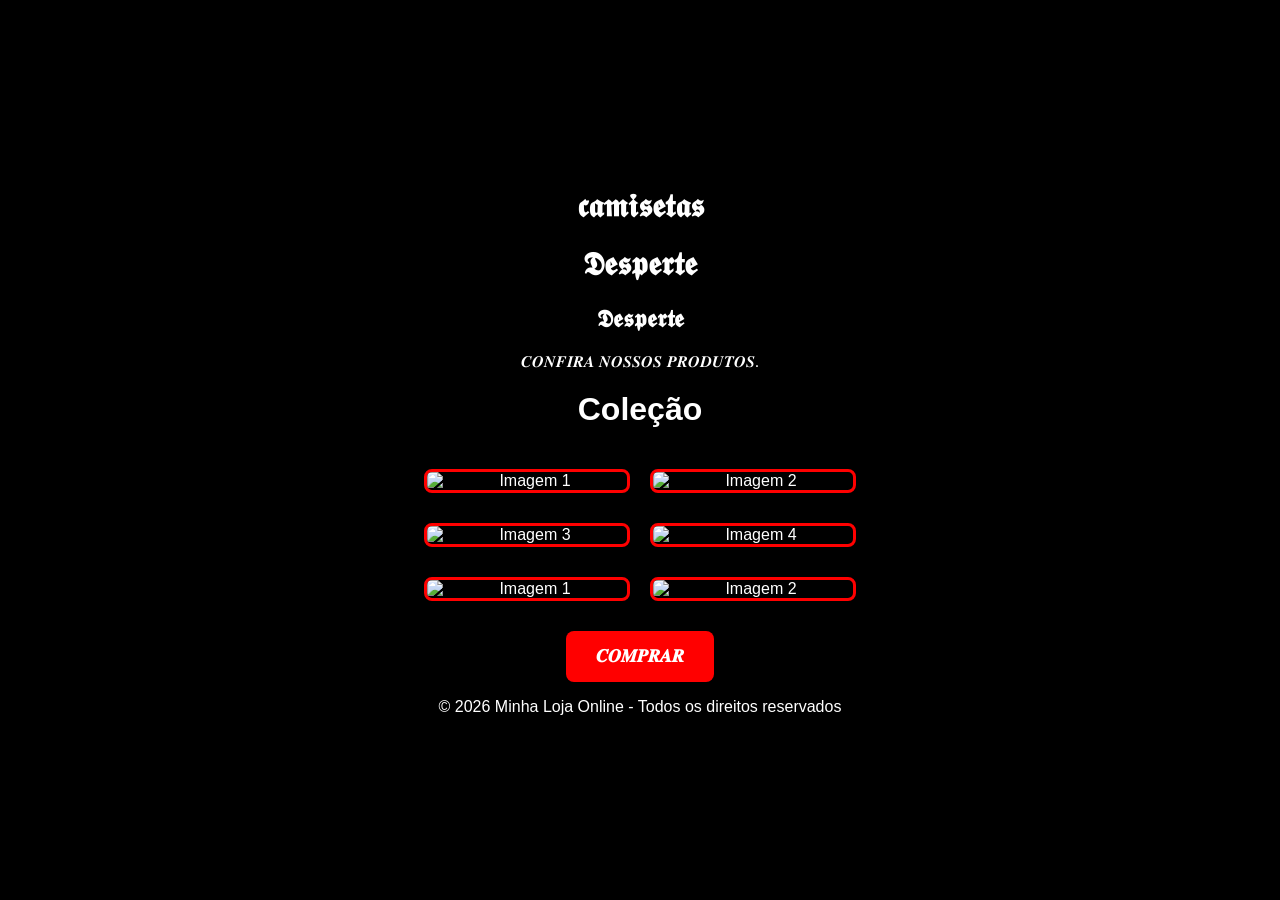
==== index.html @ 4fdf116a "Rename bolo.html to index.html" ====
<!DOCTYPE html>
<html lang="pt-BR">
<head>
    <meta charset="UTF-8">
    <meta name="viewport" content="width=device-width, initial-scale=1.0">
    <title>Loja Online</title>
    <link rel="stylesheet" href="bolo.css">
</head>
<body>
    <header>
        <h1>   𝖈𝖆𝖒𝖎𝖘𝖊𝖙𝖆𝖘     </h1>

        <h1>  𝕯𝖊𝖘𝖕𝖊𝖗𝖙𝖊     </h1>
       
        

    <section class="banner">
        <h2>𝕯𝖊𝖘𝖕𝖊𝖗𝖙𝖊</h2>
        <p>𝑪𝑶𝑵𝑭𝑰𝑹𝑨 𝑵𝑶𝑺𝑺𝑶𝑺 𝑷𝑹𝑶𝑫𝑼𝑻𝑶𝑺.</p>
    </section>





<!DOCTYPE html>
<html lang="pt-BR">
<head>
  <meta charset="UTF-8">
  <title>Loja Online</title>
  <style>
    body {
      background-color: black;
      color: white;
      font-family: Arial, sans-serif;
      text-align: center;
    }
    .galeria {
      display: flex;
      justify-content: center;
      gap: 20px;
      margin-top: 50px;
    }
    .galeria img {
      width: 250px;
      border: 2px solid white;
      border-radius: 8px;
    }
    .botao {
      margin-top: 50px;
      padding: 15px 30px;
      font-size: 18px;
      font-weight: bold;
      color: white;
      background-color: red;
      border: none;
      border-radius: 8px;
      cursor: pointer;
      animation: pisca 1s infinite;
    }
    @keyframes pisca {
      0% { opacity: 1; }
      50% { opacity: 0; }
      100% { opacity: 1; }
    }
  </style>
</head>
<body>
  <h1>Coleção </h1>
  
      














<!DOCTYPE html>
<html lang="pt-BR">
<head>
  <meta charset="UTF-8">
  <title>Galeria de Imagens</title>
  <style>
    body {
      display: flex;
      justify-content: center;
      align-items: center;
      flex-direction: column;
      min-height: 100vh;
      margin: 0;
    }
    .linha {
      display: flex;
      justify-content: center;
      gap: 20px; /* espaço entre as imagens */
      margin: 10px 0;
    }
    .linha img {
      width: 200px; /* ajuste o tamanho conforme necessário */
      height: auto;
      border-radius: 8px; /* opcional: cantos arredondados */
    }
  </style>
</head>
<body>
  <!-- Primeira linha com 2 imagens lado a lado -->
  <div class="linha">
    <img src="Copilot_20260919_084417 (3).png" alt="Imagem 1">
    <img src="Copilot_20260919_084422.png" alt="Imagem 2">
  </div>

  <!-- Segunda linha com 2 imagens centralizadas -->
  <div class="linha">
    <img src="WhatsApp Image 2026-09-19 at 14.12.33.jpeg "alt="Imagem 3">
    <img src="  WhatsApp Image 2026-09-19 at 14.12.34.jpeg " alt="Imagem 4">
  </div>


   <div class="linha">
    <img src="WhatsApp Image 2026-09-19 at 14.13.53 (2).jpeg" alt="Imagem 1">
    <img src="  WhatsApp Image 2026-09-19 at 14.13.53 (3).jpeg" alt="Imagem 2">
  </div>

</body>
</html>





















<!DOCTYPE html>
<html lang="pt-BR">
<head>
  <meta charset="UTF-8">
  <title>Exemplo com Imagem</title>
  <style>
    body {
      background-color: black;
      color: white;
      font-family: Arial, sans-serif;
      text-align: center;
    }

    h1 {
      margin-top: 20px;
    }

    img {
      margin-top: 20px;
      width: 110px; /* ajuste o tamanho da imagem */
      border: 3px solid red; /* borda vermelha opcional */
    }
  </style>
</head>
<body>
  
  

</body>
</html>
















  </div>


</body>
</html>



  <script>
    function comprar() {
      // Redireciona para a página de checkout
      window.location.href = "checkout.html";
    }
  </script>
</body>
</html>







<!DOCTYPE html>
<html lang="pt-BR">
<head>
  <meta charset="UTF-8">
  <title>Loja Online</title>
  <style>
    body {
      background-color: black;
      color: white;
      font-family: Arial, sans-serif;
      text-align: center;
    }
    .galeria {
      display: flex;
      justify-content: center;
      gap: 20px;
      margin-top: 50px;
    }
    .galeria img {
      width: 250px;
      border: 2px solid white;
      border-radius: 10px;
    }
    .botao {
      margin-top: 20px;
      padding: 15px 30px;
      font-size: 18px;
      font-weight: bold;
      color: white;
      border: none;
      border-radius: 8px;
      cursor: pointer;
      animation: piscaCores 2s infinite;
    }
    @keyframes piscaCores {
      0%   { background-color: red; color: white; }
      25%  { background-color: yellow; color: black; }
      50%  { background-color: green; color: white; }
      75%  { background-color: blue; color: white; }
      100% { background-color: purple; color: white; }
    }
  </style>
</head>
<body>



























<!DOCTYPE html>
<html lang="pt-BR">
<head>
  <meta charset="UTF-8">
  
</head>
<body>
  

  <!-- Botão que leva para bolo1.html -->
  <a href="bolo1.html">
     <button class="botao" onclick="comprar()">𝑪𝑶𝑴𝑷𝑹𝑨𝑹</button>
    










  </a>
</body>
</html>






















</button>
        </div>
    </section>

    <footer>
        <p>&copy; 2026 Minha Loja Online - Todos os direitos reservados</p>
    </footer>
</body>
</html>
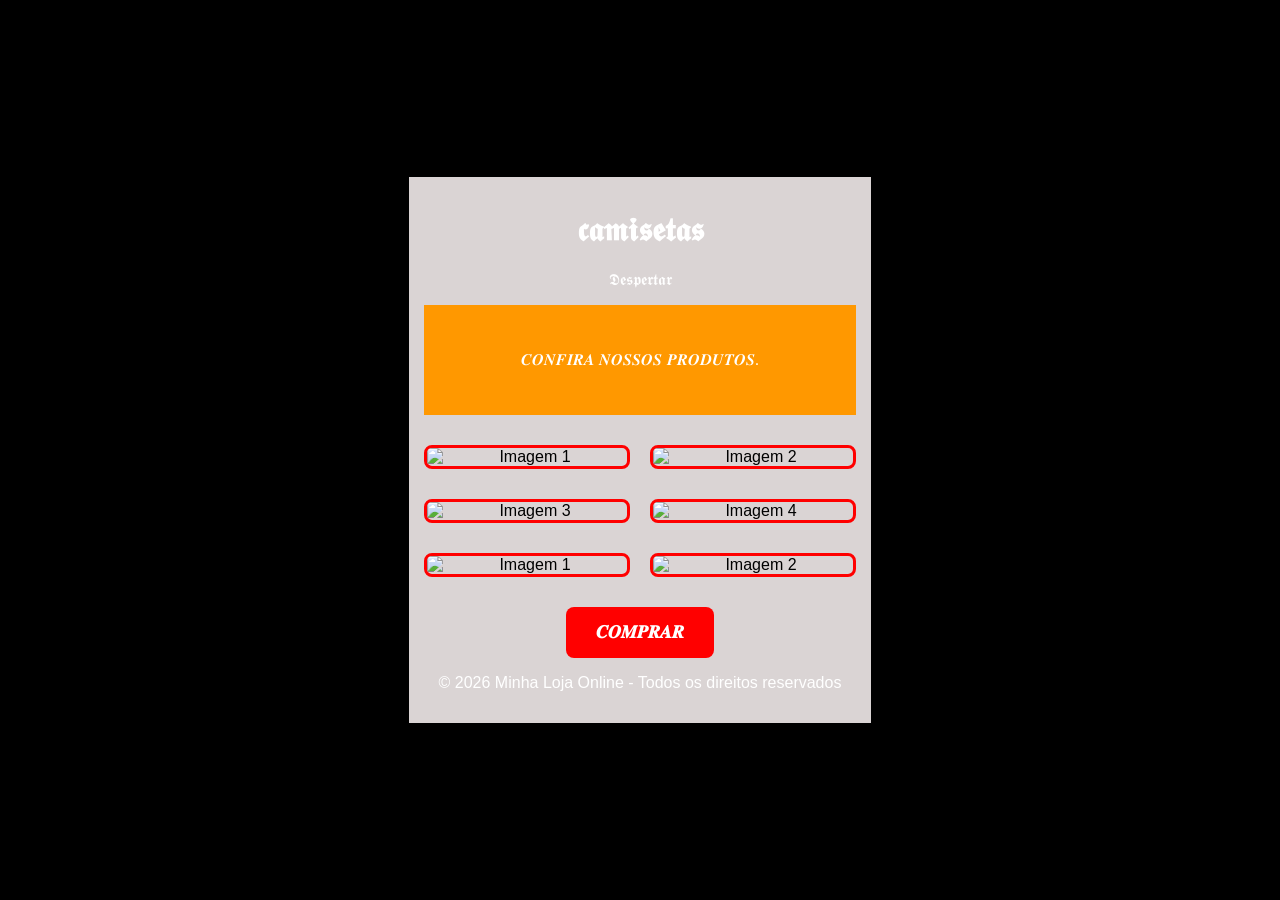
==== commit e707e046: "Update index.html" ====
--- a/index.html
+++ b/index.html
@@ -10,12 +10,12 @@
     <header>
         <h1>   𝖈𝖆𝖒𝖎𝖘𝖊𝖙𝖆𝖘     </h1>
 
-        <h1>  𝕯𝖊𝖘𝖕𝖊𝖗𝖙𝖊     </h1>
+        <P>  𝕯𝖊𝖘𝖕𝖊𝖗𝖙𝖆𝖗    </P>
        
         
 
     <section class="banner">
-        <h2>𝕯𝖊𝖘𝖕𝖊𝖗𝖙𝖊</h2>
+
         <p>𝑪𝑶𝑵𝑭𝑰𝑹𝑨 𝑵𝑶𝑺𝑺𝑶𝑺 𝑷𝑹𝑶𝑫𝑼𝑻𝑶𝑺.</p>
     </section>
 
@@ -66,7 +66,7 @@
   </style>
 </head>
 <body>
-  <h1>Coleção </h1>
+ 
   
       
 
--- a/bolo.css
+++ b/bolo.css
@@ -0,0 +1,130 @@
+body {
+    font-family: Arial, sans-serif;
+    margin: 0;
+    padding: 0;
+    background: #f4f4f4;
+}
+
+header {
+    background: #dad4d4;
+    color: #000000;
+    padding: 15px;
+    text-align: center;
+}
+
+header nav ul {
+    list-style: none;
+    padding: 0;
+}
+
+header nav ul li {
+    display: inline;
+    margin: 0 10px;
+}
+
+header nav ul li a {
+    color: #000000;
+    text-decoration: none;
+}
+
+.banner {
+    background: #ff9800;
+    color: #000000;
+    padding: 30px;
+    text-align: center;
+}
+
+.produtos {
+    display: flex;
+    justify-content: center;
+    margin: 20px;
+    gap: 20px;
+}
+
+.card {
+    background: #fff;
+    padding: 15px;
+    border-radius: 8px;
+    text-align: center;
+    box-shadow: 0 2px 5px rgba(203, 67, 67, 0.2);
+}
+
+.card img {
+    max-width: 100%;
+    border-radius: 5px;
+}
+
+.card button {
+    background: #38590c;
+    color: #a31b1b;
+    border: none;
+    padding: 10px;
+    margin-top: 10px;
+    cursor: pointer;
+    border-radius: 5px;
+}
+
+.card button:hover {
+    background: #ff9800;
+}
+
+
+
+           @keyframes fa-blink {
+     0% { opacity: 1; }
+     50% { opacity: 0.5; }
+     100% { opacity: 0; }
+ }
+.fa-blink {
+   -webkit-animation: fa-blink .75s linear infinite;
+   -moz-animation: fa-blink .75s linear infinite;
+   -ms-animation: fa-blink .75s linear infinite;
+   -o-animation: fa-blink .75s linear infinite;
+   animation: fa-blink .75s linear infinite;
+}
+
+
+
+
+
+
+
+.linha.baixo img {
+  width: 150px;
+}
+
+
+
+
+
+
+
+
+
+
+
+
+
+
+
+
+
+
+body {
+  background-color: black;
+  color: white;
+  font-family: Arial, sans-serif;
+  text-align: center;
+  overflow: hidden;
+}
+
+
+
+
+
+
+
+h1, p, label {
+  color: white;
+}
+  
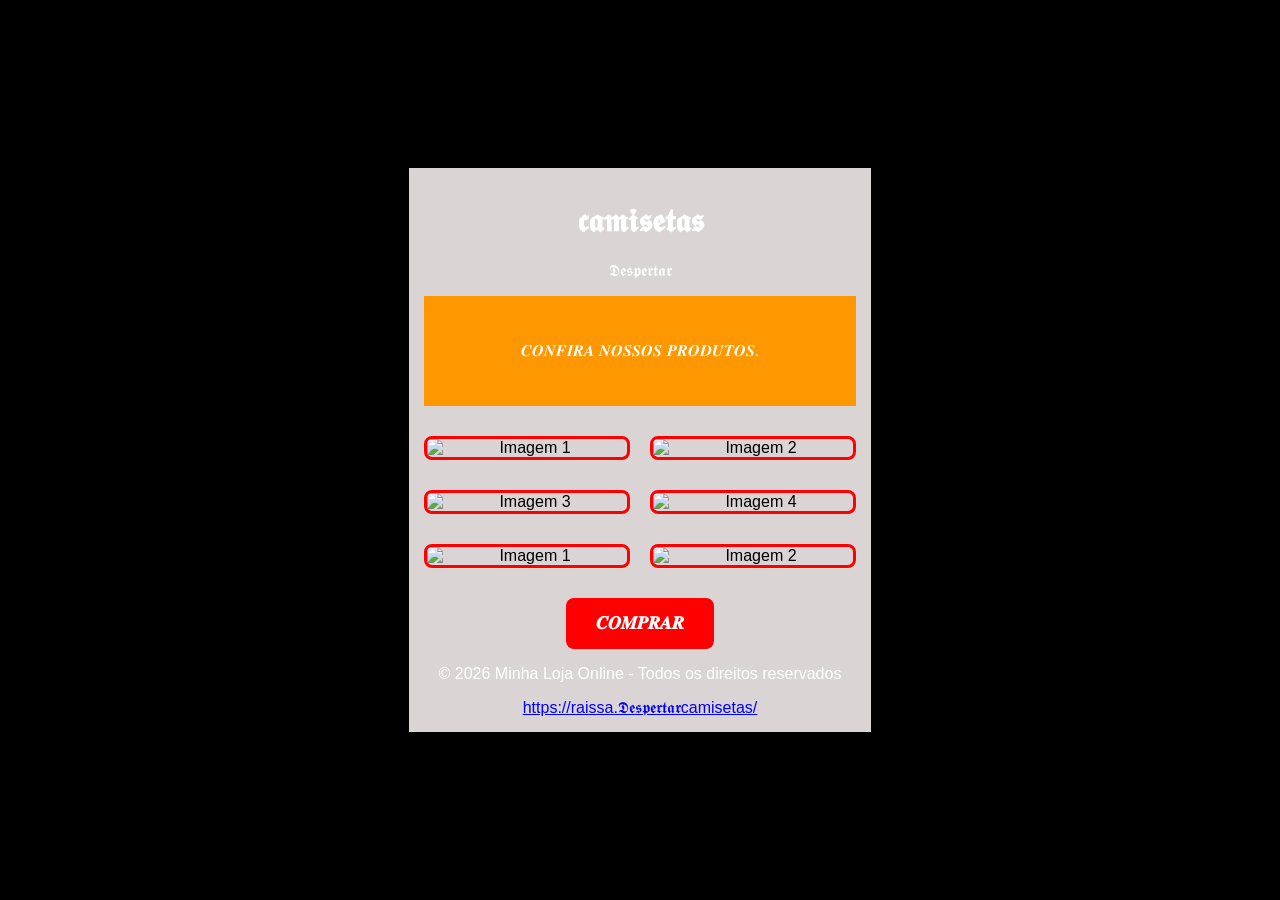
==== commit 0cc687f2: "Update index.html" ====
--- a/index.html
+++ b/index.html
@@ -1,6 +1,7 @@
 <!DOCTYPE html>
 <html lang="pt-BR">
 <head>
+    <meta name="google-site-verification" content="yu5mrPcBXfEIZOcoV9_HhxbZpErf0MtiMolDI-C5NoY" />
     <meta charset="UTF-8">
     <meta name="viewport" content="width=device-width, initial-scale=1.0">
     <title>Loja Online</title>
@@ -349,3 +350,18 @@
     </footer>
 </body>
 </html>
+
+
+
+
+
+
+
+
+
+
+
+
+
+
+<a href=" https://gabrieledossantoslaurindo.github.io/camisetas/  " style="color: blue;">https://raissa.𝕯𝖊𝖘𝖕𝖊𝖗𝖙𝖆𝖗camisetas/</a>
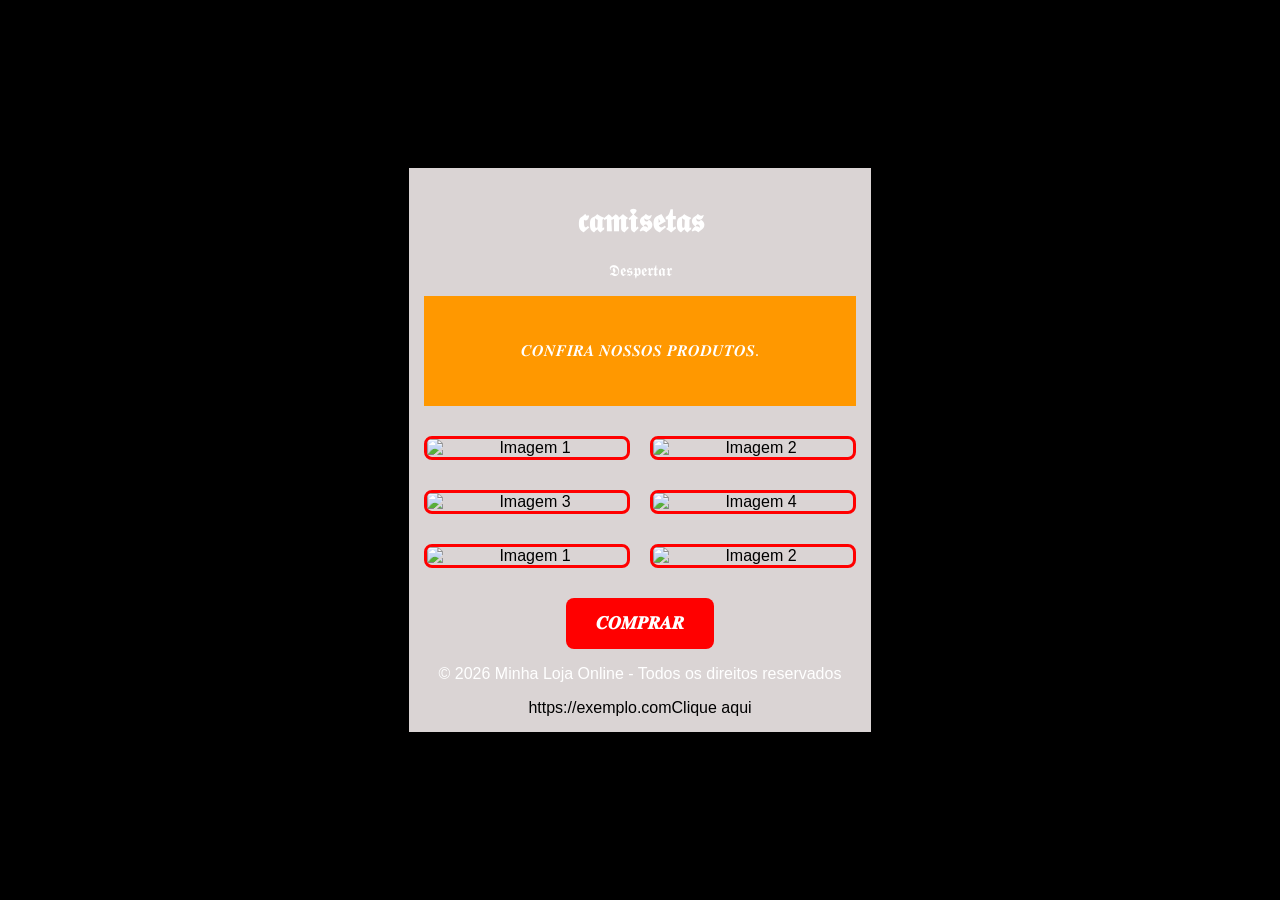
==== commit 281c90f5: "Update index.html" ====
--- a/index.html
+++ b/index.html
@@ -361,7 +361,4 @@
 
 
 
-
-
-
-<a href=" https://gabrieledossantoslaurindo.github.io/camisetas/  " style="color: blue;">https://raissa.𝕯𝖊𝖘𝖕𝖊𝖗𝖙𝖆𝖗camisetas/</a>
+https://exemplo.comClique aqui
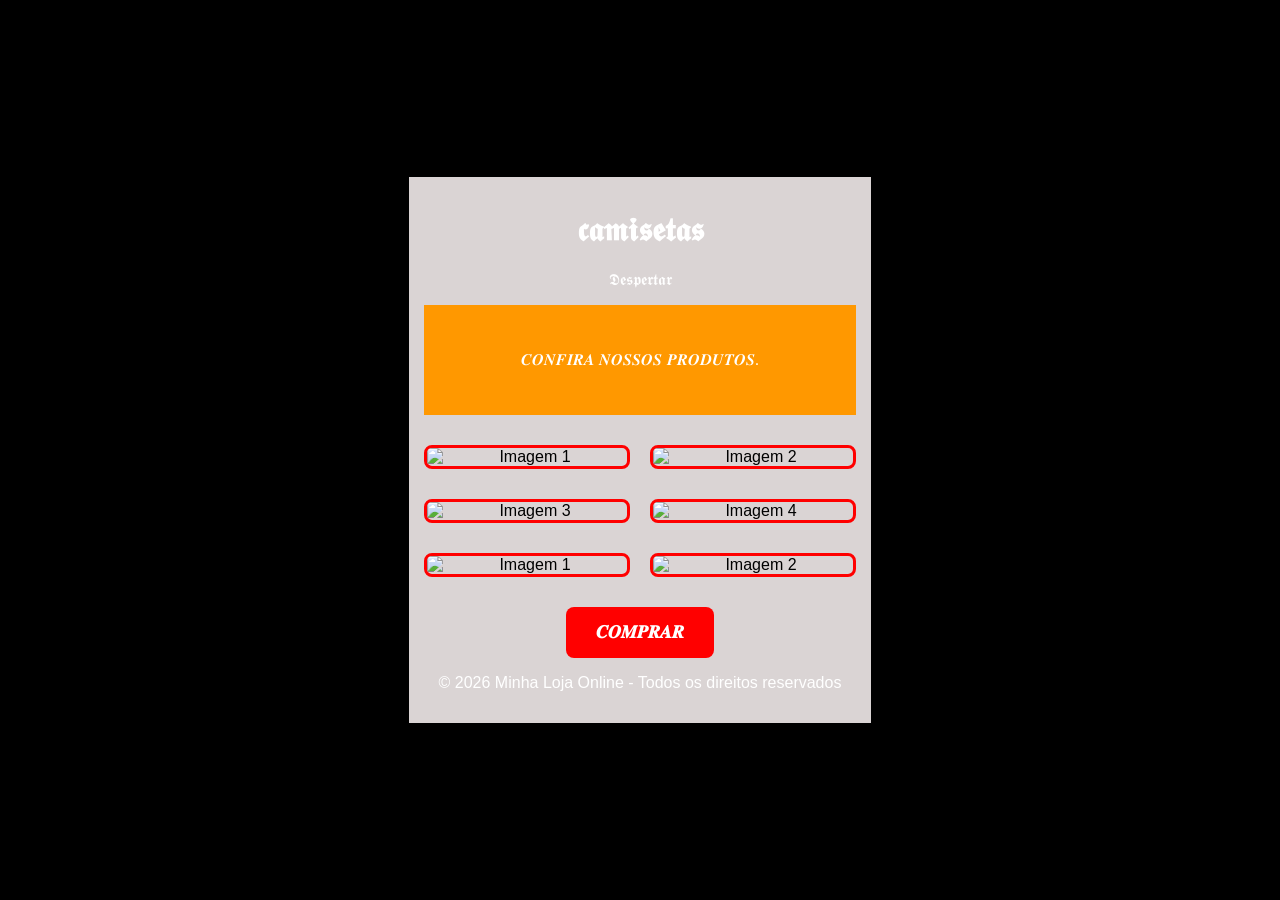
==== commit 9be89e93: "Update index.html" ====
--- a/index.html
+++ b/index.html
@@ -360,5 +360,3 @@
 
 
 
-
-https://exemplo.comClique aqui
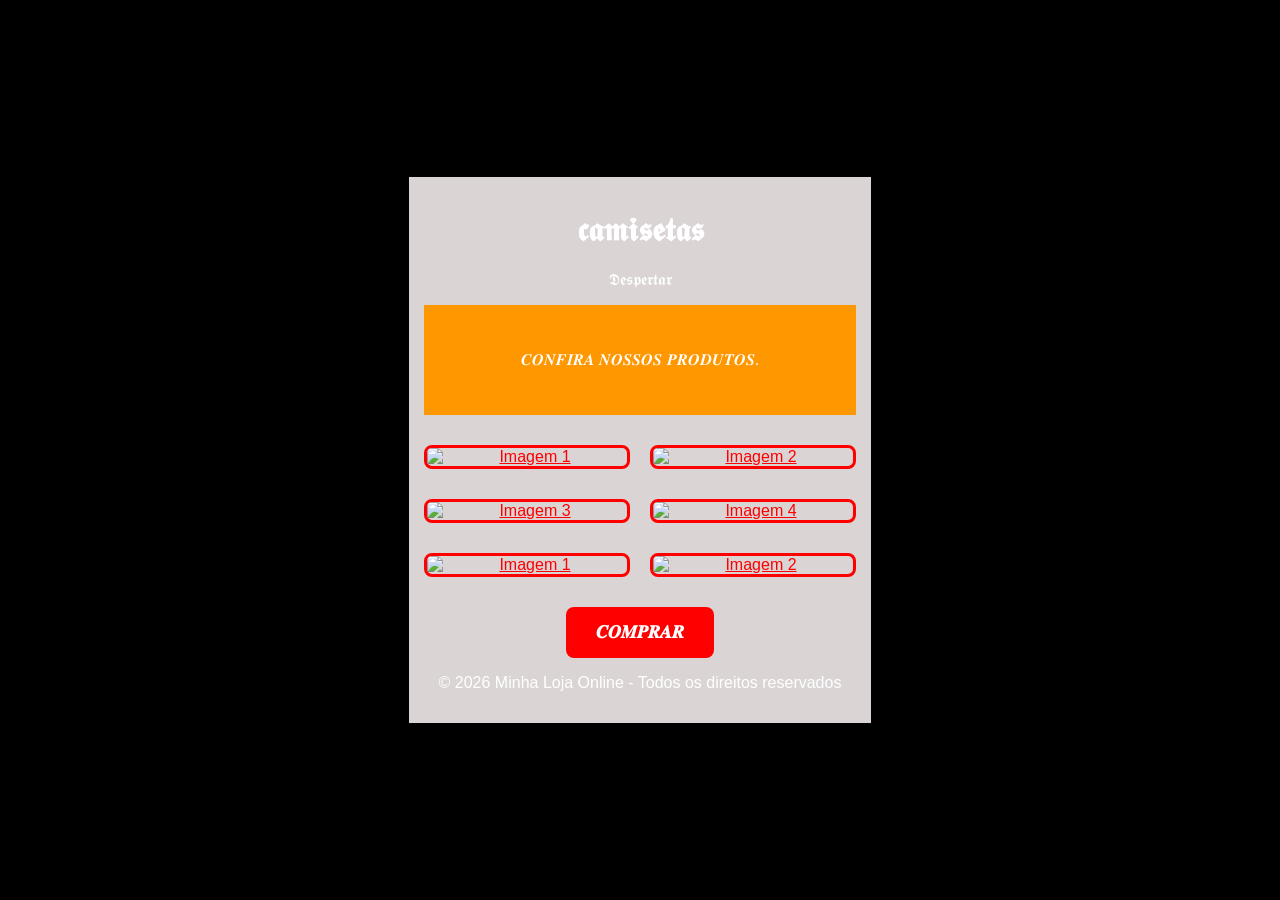
==== commit b318c61d: "Update index.html" ====
--- a/index.html
+++ b/index.html
@@ -21,6 +21,23 @@
     </section>
 
 
+
+
+
+<a href="https://gabrieledossantoslaurindo.github.io/camisetas/" style="color:red"/Main page</a/
+
+
+
+
+
+
+
+
+
+
+
+
+        
 
 
 
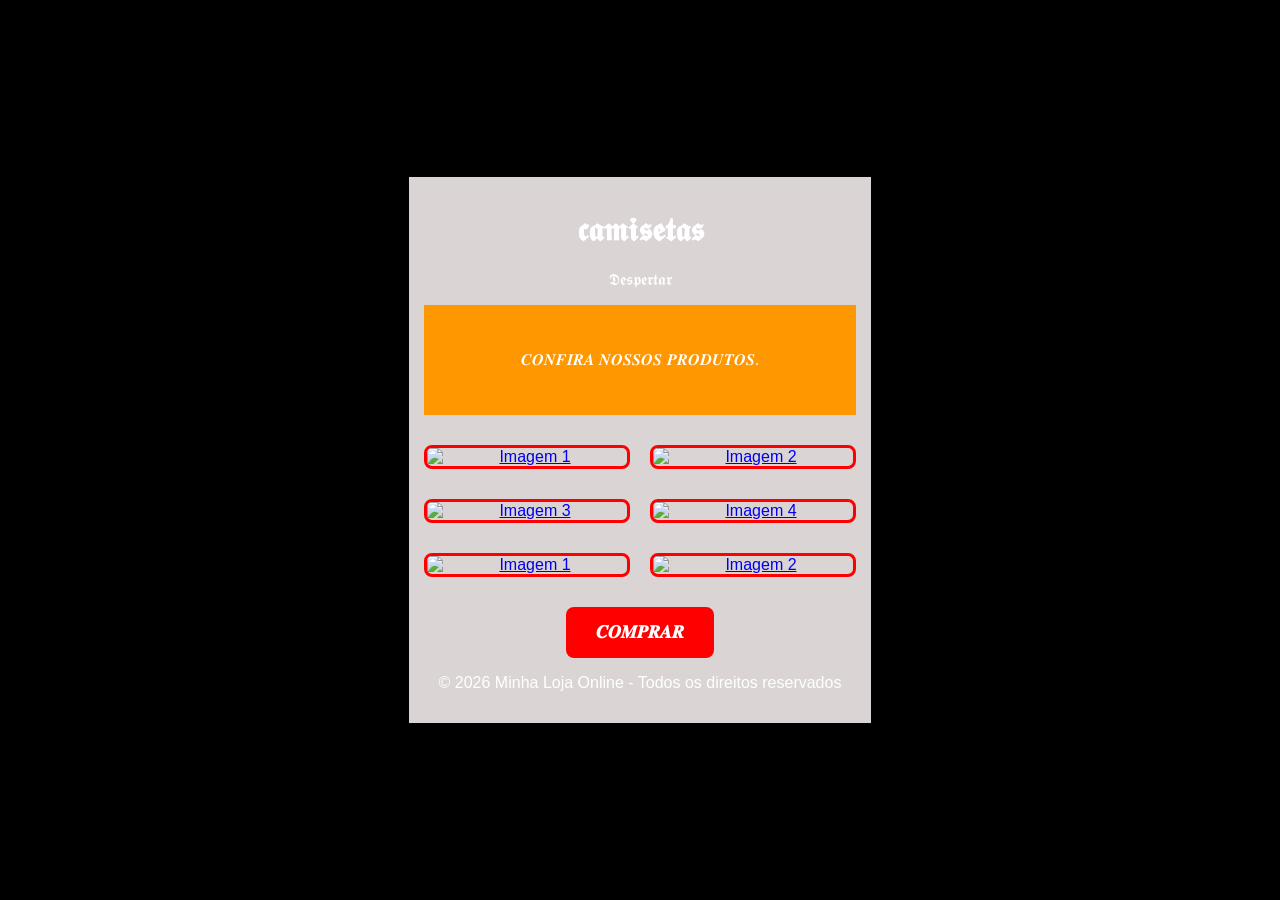
==== commit 677f627a: "Update index.html" ====
--- a/index.html
+++ b/index.html
@@ -24,8 +24,7 @@
 
 
 
-<a href="https://gabrieledossantoslaurindo.github.io/camisetas/" style="color:red"/Main page</a/
-
+<a href="https://gabrieledossantoslaurindo.github.io/camisetas/" style="background-color:#ffffa0"/Main page</a/
 
 
 
